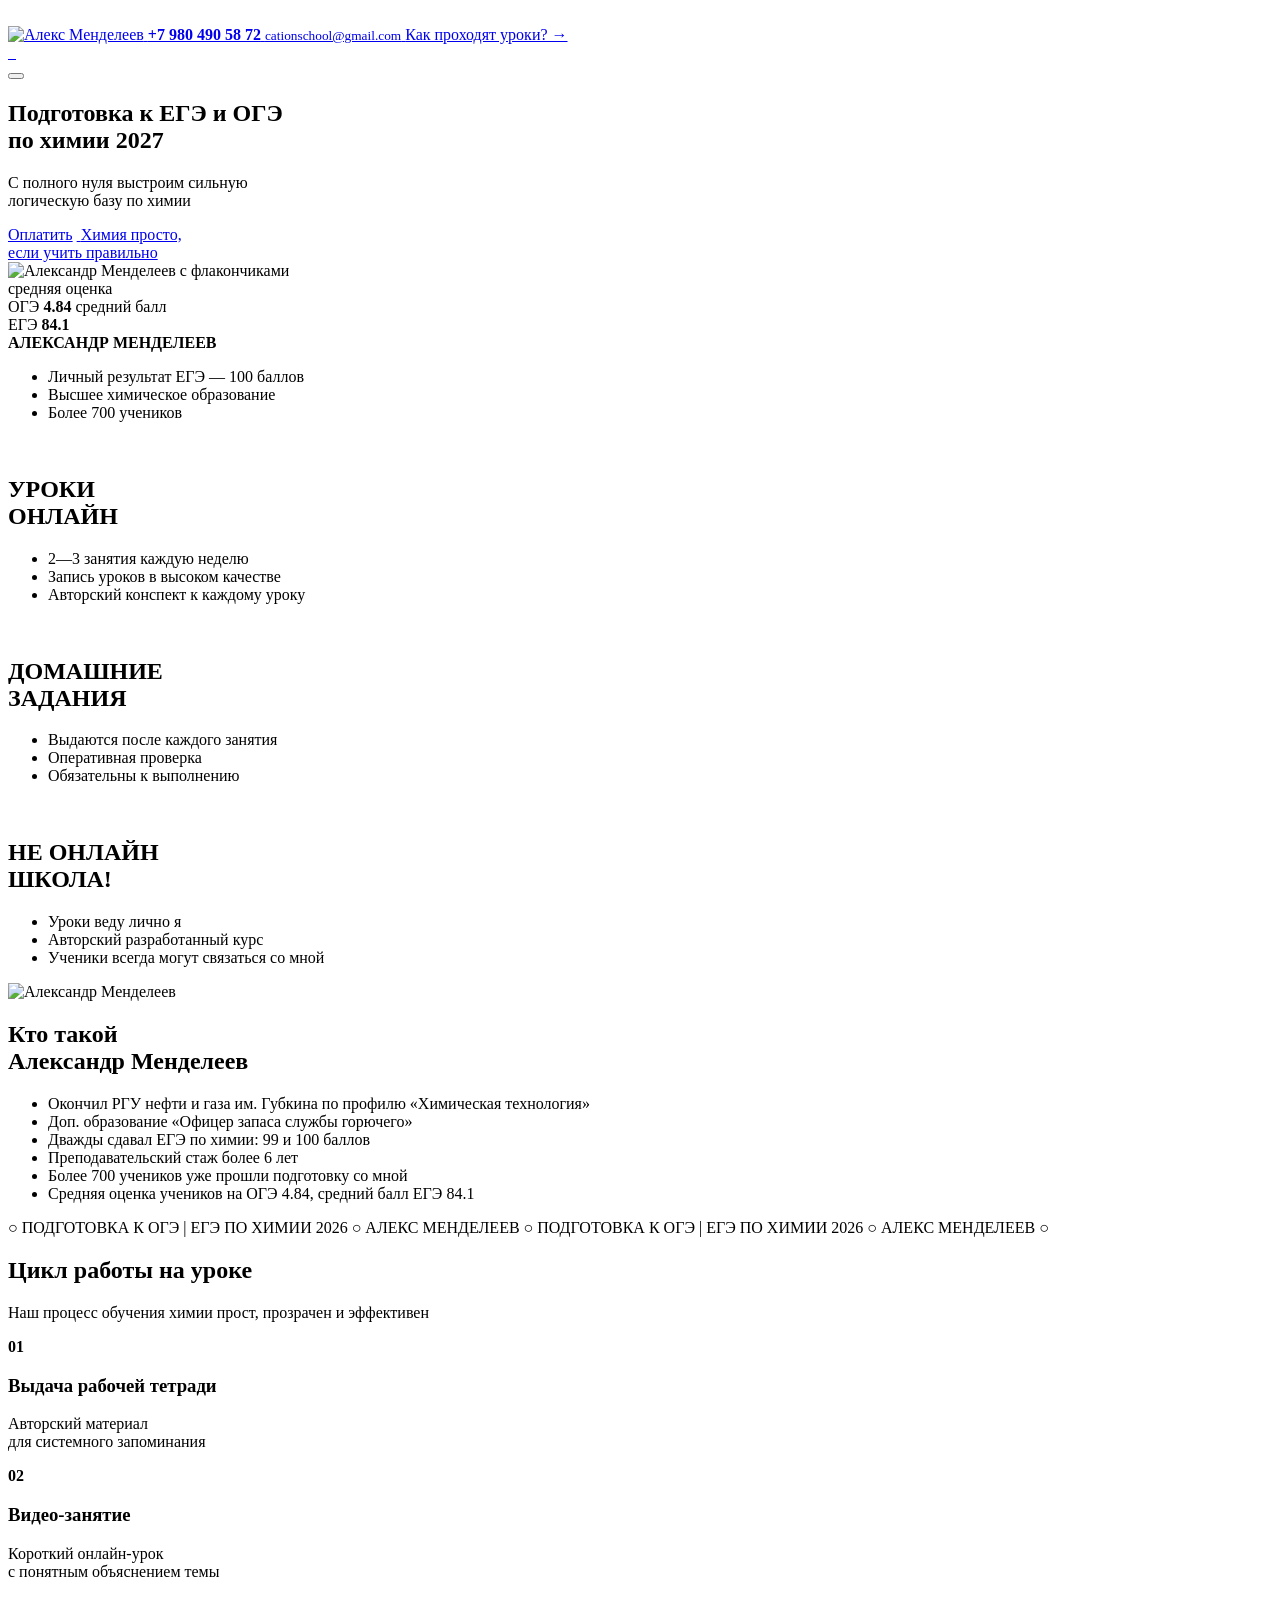
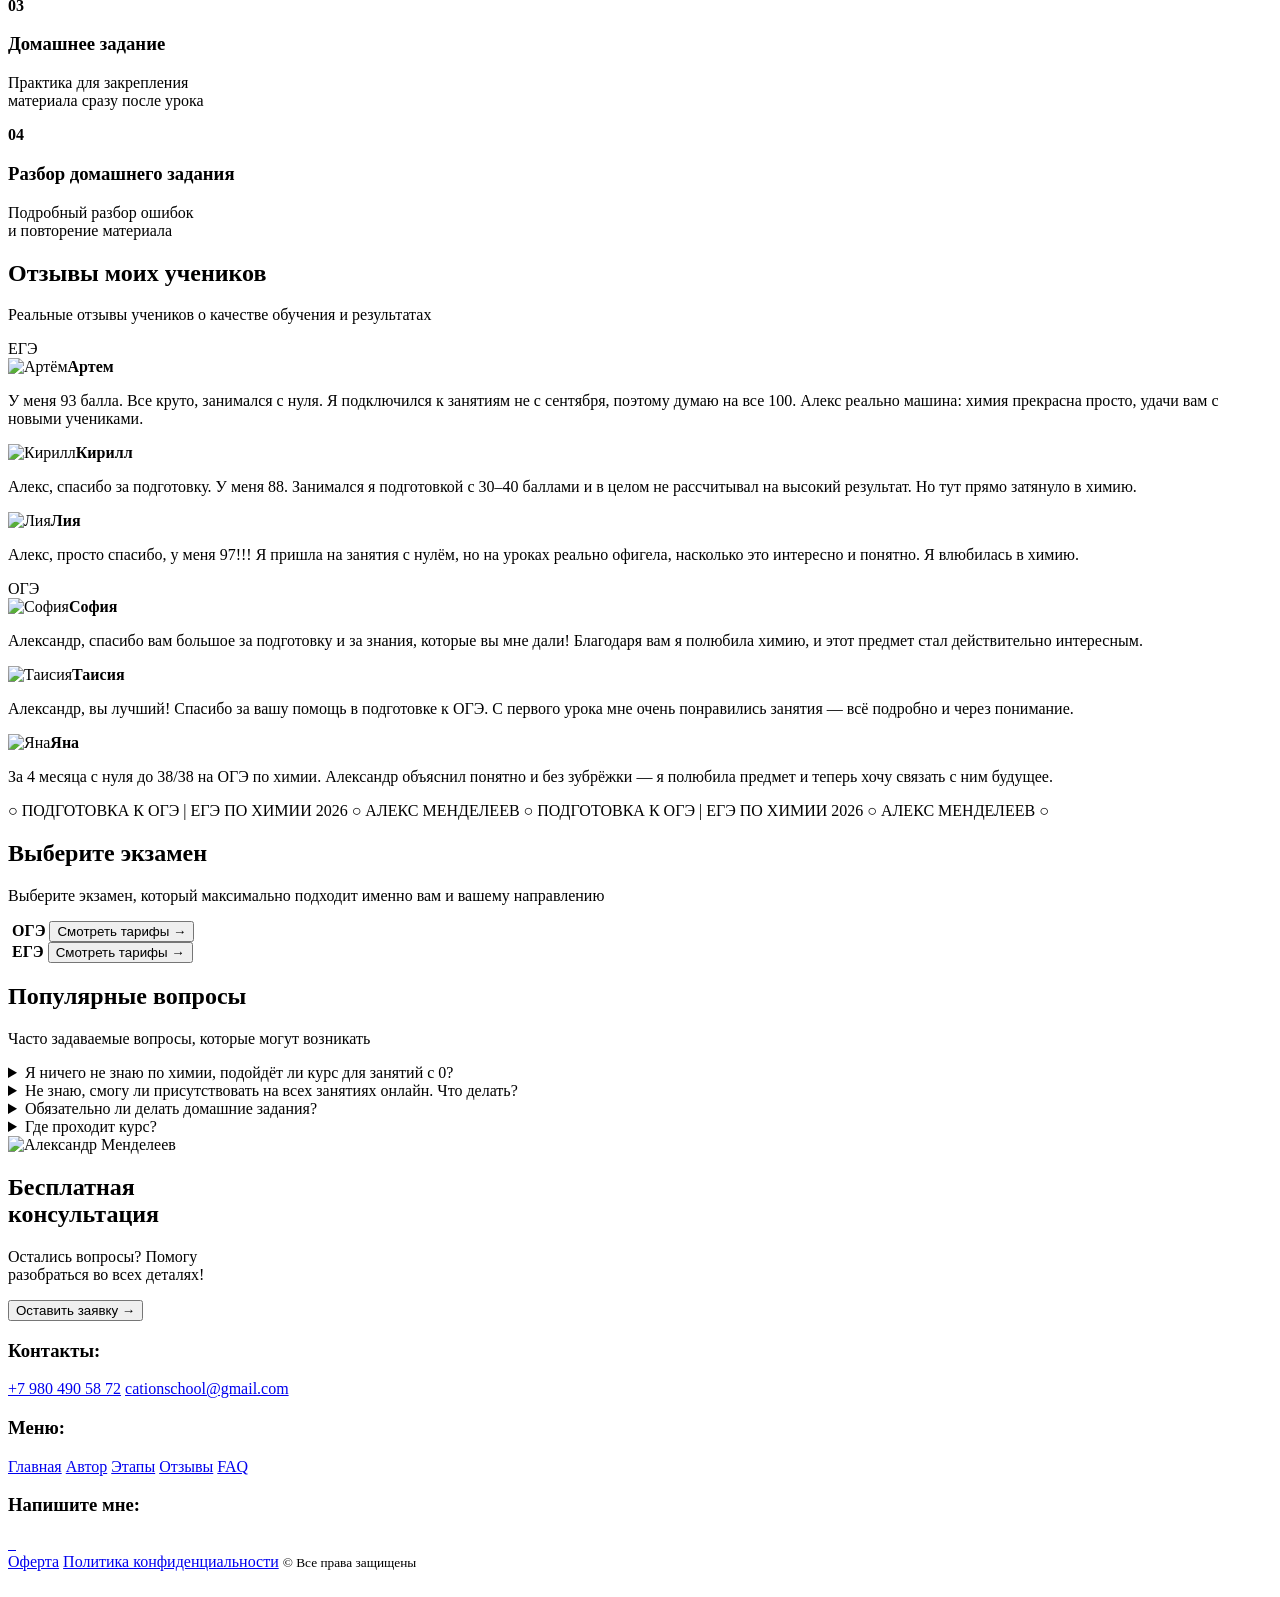
==== index.html @ cfb0922f "tilda 06 commit" ====
<!doctype html>
<html lang="ru">
<head>
  <meta charset="utf-8">
  <meta name="viewport" content="width=device-width,initial-scale=1">
  <title>Подготовка к ЕГЭ и ОГЭ по химии 2027 | Алекс Менделеев</title>
  <meta name="description" content="Онлайн-подготовка к ЕГЭ и ОГЭ по химии с Александром Менделеевым: занятия с нуля, авторские материалы, домашние задания, записи уроков и бесплатная консультация.">
  <meta name="keywords" content="подготовка к ЕГЭ по химии, подготовка к ОГЭ по химии, репетитор по химии онлайн, химия ЕГЭ 2027, химия ОГЭ 2027, Александр Менделеев">
  <meta name="author" content="Александр Менделеев">
  <meta name="robots" content="index,follow,max-image-preview:large,max-snippet:-1,max-video-preview:-1">
  <meta name="theme-color" content="#ff4fa6">
  <meta name="format-detection" content="telephone=no">
  <meta http-equiv="x-dns-prefetch-control" content="on">
  <meta property="og:locale" content="ru_RU">
  <meta property="og:type" content="website">
  <meta property="og:site_name" content="Подготовка к ЕГЭ и ОГЭ по химии | Алекс Менделеев">
  <meta property="og:title" content="Подготовка к ЕГЭ и ОГЭ по химии 2027 | Алекс Менделеев">
  <meta property="og:description" content="Онлайн-подготовка к ЕГЭ и ОГЭ по химии с нуля, авторские материалы, домашние задания, записи уроков и бесплатная консультация.">
  <meta property="og:image" content="https://raw.githubusercontent.com/sudo-ascend/avito_order_008/master/assets/hero-vials.png">
  <meta property="og:image:alt" content="Александр Менделеев, преподаватель по химии">
  <meta name="twitter:card" content="summary_large_image">
  <meta name="twitter:title" content="Подготовка к ЕГЭ и ОГЭ по химии 2027 | Алекс Менделеев">
  <meta name="twitter:description" content="Онлайн-подготовка к ЕГЭ и ОГЭ по химии с нуля и до высоких результатов.">
  <meta name="twitter:image" content="https://raw.githubusercontent.com/sudo-ascend/avito_order_008/master/assets/hero-vials.png">
  <meta name="application-name" content="Подготовка к ЕГЭ и ОГЭ по химии">
  <meta name="apple-mobile-web-app-title" content="Химия ЕГЭ/ОГЭ">
  <link rel="icon" href="https://raw.githubusercontent.com/sudo-ascend/avito_order_008/master/assets/header-logo.png">
  <link rel="apple-touch-icon" href="https://raw.githubusercontent.com/sudo-ascend/avito_order_008/master/assets/header-logo.png">
  <link rel="dns-prefetch" href="//fonts.googleapis.com">
  <link rel="dns-prefetch" href="//fonts.gstatic.com">
  <link rel="dns-prefetch" href="//raw.githubusercontent.com">
  <link rel="dns-prefetch" href="//cdn.jsdelivr.net">
  <link rel="preconnect" href="https://fonts.googleapis.com">
  <link rel="preconnect" href="https://fonts.gstatic.com" crossorigin>
  <link href="https://fonts.googleapis.com/css2?family=Manrope:wght@400;500;600;700;800&family=Unbounded:wght@600;700&display=swap" rel="stylesheet">
    <link rel="stylesheet" href="https://cdn.jsdelivr.net/gh/sudo-ascend/avito_order_008@master/styles.css?v=site-1">
  <script type="application/ld+json">
    {
      "@context": "https://schema.org",
      "@graph": [
        {
          "@type": "WebSite",
          "@id": "#website",
          "name": "Подготовка к ЕГЭ и ОГЭ по химии 2027 | Алекс Менделеев",
          "description": "Онлайн-подготовка к ЕГЭ и ОГЭ по химии с Александром Менделеевым: занятия с нуля, авторские материалы, домашние задания, записи уроков и бесплатная консультация.",
          "inLanguage": "ru-RU"
        },
        {
          "@type": "Person",
          "@id": "#teacher",
          "name": "Александр Менделеев",
          "jobTitle": "Преподаватель химии",
          "description": "Преподаватель химии и наставник по подготовке к ЕГЭ и ОГЭ по химии.",
          "image": "https://raw.githubusercontent.com/sudo-ascend/avito_order_008/master/assets/teacher.png",
          "email": "mailto:cationschool@gmail.com",
          "telephone": "+79804905872",
          "sameAs": [
            "https://www.tiktok.com/@alexcation100",
            "https://t.me/alexcation",
            "https://www.youtube.com/@АлексКатион"
          ],
          "alumniOf": {
            "@type": "CollegeOrUniversity",
            "name": "РГУ нефти и газа им. Губкина"
          }
        },
        {
          "@type": "EducationalOrganization",
          "@id": "#school",
          "name": "Подготовка к ЕГЭ и ОГЭ по химии | Алекс Менделеев",
          "description": "Онлайн-подготовка к ЕГЭ и ОГЭ по химии: уроки, записи, домашние задания и поддержка преподавателя.",
          "founder": {
            "@id": "#teacher"
          },
          "logo": "https://raw.githubusercontent.com/sudo-ascend/avito_order_008/master/assets/header-logo.png",
          "image": "https://raw.githubusercontent.com/sudo-ascend/avito_order_008/master/assets/hero-vials.png",
          "email": "mailto:cationschool@gmail.com",
          "telephone": "+79804905872",
          "areaServed": "RU",
          "sameAs": [
            "https://www.tiktok.com/@alexcation100",
            "https://t.me/alexcation",
            "https://www.youtube.com/@АлексКатион"
          ],
          "contactPoint": {
            "@type": "ContactPoint",
            "contactType": "customer support",
            "telephone": "+79804905872",
            "email": "cationschool@gmail.com",
            "availableLanguage": [
              "ru"
            ]
          }
        },
        {
          "@type": "Course",
          "@id": "#course",
          "name": "Подготовка к ЕГЭ и ОГЭ по химии 2027",
          "description": "Онлайн-курс по химии для подготовки к ЕГЭ и ОГЭ с нуля и до высоких результатов.",
          "provider": {
            "@id": "#school"
          },
          "inLanguage": "ru-RU",
          "educationalLevel": "8-11 классы",
          "teaches": [
            "ЕГЭ по химии",
            "ОГЭ по химии",
            "общая химия",
            "решение экзаменационных задач"
          ]
        },
        {
          "@type": "FAQPage",
          "@id": "#faq",
          "mainEntity": [
            {
              "@type": "Question",
              "name": "Я ничего не знаю по химии, подойдёт ли курс для занятий с 0?",
              "acceptedAnswer": {
                "@type": "Answer",
                "text": "Да, курс начинается с базы и подойдёт для подготовки с нуля."
              }
            },
            {
              "@type": "Question",
              "name": "Не знаю, смогу ли присутствовать на всех занятиях онлайн. Что делать?",
              "acceptedAnswer": {
                "@type": "Answer",
                "text": "Все занятия сохраняются в записи."
              }
            },
            {
              "@type": "Question",
              "name": "Обязательно ли делать домашние задания?",
              "acceptedAnswer": {
                "@type": "Answer",
                "text": "Да, домашние задания помогают закреплять материал."
              }
            },
            {
              "@type": "Question",
              "name": "Где проходит курс?",
              "acceptedAnswer": {
                "@type": "Answer",
                "text": "Курс проходит в онлайн-формате."
              }
            }
          ]
        }
      ]
    }
  </script>
</head>
<body>
  <div class="site-loader" aria-hidden="true">
    <div class="site-loader__halo"></div>
    <img class="site-loader__logo" src="https://raw.githubusercontent.com/sudo-ascend/avito_order_008/master/assets/header-logo.png" alt="">
  </div>
  <header class="header">
    <div class="shell header-inner">
      <a class="logo" href="#hero" aria-label="Алекс Менделеев">
        <img src="https://raw.githubusercontent.com/sudo-ascend/avito_order_008/master/assets/header-logo.png" alt="Алекс Менделеев">
      </a>
      <a class="contacts" href="tel:+79804905872">
        <b>+7 980 490 58 72</b>
        <small>cationschool@gmail.com</small>
      </a>
      <a class="outline-link" href="#process">Как проходят уроки? →</a>
      <div class="header-line"></div>
      <div class="social-links">
        <a class="tiktok" href="https://www.tiktok.com/@alexcation100" target="_blank" rel="noopener noreferrer" aria-label="TikTok">
          <img src="https://raw.githubusercontent.com/sudo-ascend/avito_order_008/master/assets/icon-tiktok.png" alt="">
        </a>
        <a class="telegram" href="https://t.me/alexcation" target="_blank" rel="noopener noreferrer" aria-label="Telegram">
          <img src="https://raw.githubusercontent.com/sudo-ascend/avito_order_008/master/assets/icon-telegram.png" alt="">
        </a>
        <a class="youtube" href="https://www.youtube.com/@АлексКатион" target="_blank" rel="noopener noreferrer" aria-label="Youtube">
          <img src="https://raw.githubusercontent.com/sudo-ascend/avito_order_008/master/assets/icon-youtube.png" alt="">
        </a>
      </div>
      <button class="hamburger" type="button" aria-label="Открыть меню" aria-expanded="false" aria-controls="mobile-menu">
        <span></span>
        <span></span>
        <span></span>
      </button>
    </div>
  </header>

  <div class="mobile-menu-backdrop" hidden></div>
  <nav id="mobile-menu" class="mobile-menu" aria-label="Мобильное меню" hidden>
    <a href="#hero">Главная</a>
    <a href="#format">Формат</a>
    <a href="#about">Преподаватель</a>
    <a href="#process">Цикл</a>
    <a href="#reviews">Отзывы</a>
    <a href="#exams">Записаться</a>
    <a href="#faq">FAQ</a>
    <a href="#footer">Контакты</a>
    <div class="mobile-menu-socials">
      <a class="tiktok" href="https://www.tiktok.com/@alexcation100" target="_blank" rel="noopener noreferrer" aria-label="TikTok">
        <img src="https://raw.githubusercontent.com/sudo-ascend/avito_order_008/master/assets/icon-tiktok.png" alt="">
      </a>
      <a class="telegram" href="https://t.me/alexcation" target="_blank" rel="noopener noreferrer" aria-label="Telegram">
        <img src="https://raw.githubusercontent.com/sudo-ascend/avito_order_008/master/assets/icon-telegram.png" alt="">
      </a>
      <a class="youtube" href="https://www.youtube.com/@АлексКатион" target="_blank" rel="noopener noreferrer" aria-label="Youtube">
        <img src="https://raw.githubusercontent.com/sudo-ascend/avito_order_008/master/assets/icon-youtube.png" alt="">
      </a>
    </div>
  </nav>

  <nav class="side-nav" aria-label="Разделы">
    <a class="active" href="#hero"></a>
    <a href="#about"></a>
    <a href="#process"></a>
    <a href="#reviews"></a>
    <a href="#exams"></a>
    <a href="#faq"></a>
  </nav>

  <main>
    <section id="hero" class="hero shell rings-left">
      <div class="hero-copy">
        <h1>Подготовка к ЕГЭ и ОГЭ<br>по химии 2027</h1>
        <p>С полного нуля выстроим сильную<br>логическую базу по химии</p>
        <a class="pink-btn" href="#exams">Оплатить</a>
        <a class="hero-video" href="#process">
          <img src="https://raw.githubusercontent.com/sudo-ascend/avito_order_008/master/assets/flask.png" alt="">
          <span>Химия просто,<br>если учить правильно</span>
        </a>
      </div>
      <div class="hero-person">
        <div class="pink-disc"></div>
        <div class="hero-portrait">
          <img src="https://raw.githubusercontent.com/sudo-ascend/avito_order_008/master/assets/hero-vials.png" alt="Александр Менделеев с флакончиками">
        </div>
        <span class="metric m-one">средняя оценка<br>ОГЭ <b>4.84</b></span>
        <span class="metric m-two">средний балл<br>ЕГЭ <b>84.1</b></span>
      </div>
      <article class="hero-note">
        <b>АЛЕКСАНДР МЕНДЕЛЕЕВ</b>
        <ul>
          <li>Личный результат ЕГЭ — 100 баллов</li>
          <li>Высшее химическое образование</li>
          <li>Более 700 учеников</li>
        </ul>
      </article>
    </section>

    <section id="format" class="shell benefit-grid">
      <article class="benefit magenta">
        <span class="benefit-icon"><img src="https://raw.githubusercontent.com/sudo-ascend/avito_order_008/master/assets/benefit-online.png" alt=""></span>
        <h2>УРОКИ<br>ОНЛАЙН</h2>
        <ul>
          <li>2—3 занятия каждую неделю</li>
          <li>Запись уроков в высоком качестве</li>
          <li>Авторский конспект к каждому уроку</li>
        </ul>
      </article>
      <article class="benefit navy">
        <span class="benefit-icon"><img src="https://raw.githubusercontent.com/sudo-ascend/avito_order_008/master/assets/benefit-homework.png" alt=""></span>
        <h2>ДОМАШНИЕ<br>ЗАДАНИЯ</h2>
        <ul>
          <li>Выдаются после каждого занятия</li>
          <li>Оперативная проверка</li>
          <li>Обязательны к выполнению</li>
        </ul>
      </article>
      <article class="benefit navy">
        <span class="benefit-icon"><img src="https://raw.githubusercontent.com/sudo-ascend/avito_order_008/master/assets/benefit-chemistry.png" alt=""></span>
        <h2>НЕ ОНЛАЙН<br>ШКОЛА!</h2>
        <ul>
          <li>Уроки веду лично я</li>
          <li>Авторский разработанный курс</li>
          <li>Ученики всегда могут связаться со мной</li>
        </ul>
      </article>
    </section>

    <section id="about" class="about shell">
      <div class="about-photo">
        <div>
          <img src="https://raw.githubusercontent.com/sudo-ascend/avito_order_008/master/assets/teacher.png" alt="Александр Менделеев">
        </div>
      </div>
      <div class="about-copy">
        <h2>Кто такой<br>Александр Менделеев</h2>
        <ul>
          <li>Окончил РГУ нефти и газа им. Губкина по профилю «Химическая технология»</li>
          <li>Доп. образование «Офицер запаса службы горючего»</li>
          <li>Дважды сдавал ЕГЭ по химии: 99 и 100 баллов</li>
          <li>Преподавательский стаж более 6 лет</li>
          <li>Более 700 учеников уже прошли подготовку со мной</li>
          <li>Средняя оценка учеников на ОГЭ 4.84, средний балл ЕГЭ 84.1</li>
        </ul>
      </div>
    </section>

    <div class="ticker">○ ПОДГОТОВКА К ОГЭ | ЕГЭ ПО ХИМИИ 2026 ○ АЛЕКС МЕНДЕЛЕЕВ ○ ПОДГОТОВКА К ОГЭ | ЕГЭ ПО ХИМИИ 2026 ○ АЛЕКС МЕНДЕЛЕЕВ ○</div>

    <section id="process" class="process shell">
      <h2>Цикл работы на уроке</h2>
      <p class="caption">Наш процесс обучения химии прост, прозрачен и эффективен</p>
      <div class="steps">
        <article>
          <div><i><img src="https://raw.githubusercontent.com/sudo-ascend/avito_order_008/master/assets/process-workbook.png" alt=""></i><b>01</b></div>
          <h3>Выдача рабочей тетради</h3>
          <p>Авторский материал<br>для системного запоминания</p>
        </article>
        <article>
          <div><i><img src="https://raw.githubusercontent.com/sudo-ascend/avito_order_008/master/assets/process-video.png" alt=""></i><b>02</b></div>
          <h3>Видео-занятие</h3>
          <p>Короткий онлайн-урок<br>с понятным объяснением темы</p>
        </article>
        <article>
          <div><i><img src="https://raw.githubusercontent.com/sudo-ascend/avito_order_008/master/assets/process-homework.png" alt=""></i><b>03</b></div>
          <h3>Домашнее задание</h3>
          <p>Практика для закрепления<br>материала сразу после урока</p>
        </article>
        <article>
          <div><i><img src="https://raw.githubusercontent.com/sudo-ascend/avito_order_008/master/assets/process-atom.png" alt=""></i><b>04</b></div>
          <h3>Разбор домашнего задания</h3>
          <p>Подробный разбор ошибок<br>и повторение материала</p>
        </article>
      </div>
    </section>

    <section id="reviews" class="reviews shell rings-right">
      <h2>Отзывы моих учеников</h2>
      <p class="caption">Реальные отзывы учеников о качестве обучения и результатах</p>
      <div class="review-title">ЕГЭ</div>
      <div class="review-grid">
        <article><header><img src="https://raw.githubusercontent.com/sudo-ascend/avito_order_008/master/assets/review-artem.png" alt="Артём"><b>Артем</b></header><p>У меня 93 балла. Все круто, занимался с нуля. Я подключился к занятиям не с сентября, поэтому думаю на все 100. Алекс реально машина: химия прекрасна просто, удачи вам с новыми учениками.</p></article>
        <article><header><img src="https://raw.githubusercontent.com/sudo-ascend/avito_order_008/master/assets/review-kirill.jpg" alt="Кирилл"><b>Кирилл</b></header><p>Алекс, спасибо за подготовку. У меня 88. Занимался я подготовкой с 30–40 баллами и в целом не рассчитывал на высокий результат. Но тут прямо затянуло в химию.</p></article>
        <article><header><img src="https://raw.githubusercontent.com/sudo-ascend/avito_order_008/master/assets/review-liya.png" alt="Лия"><b>Лия</b></header><p>Алекс, просто спасибо, у меня 97!!! Я пришла на занятия с нулём, но на уроках реально офигела, насколько это интересно и понятно. Я влюбилась в химию.</p></article>
      </div>
      <div class="review-title">ОГЭ</div>
      <div class="review-grid">
        <article><header><img src="https://raw.githubusercontent.com/sudo-ascend/avito_order_008/master/assets/review-sofiya.jpg" alt="София"><b>София</b></header><p>Александр, спасибо вам большое за подготовку и за знания, которые вы мне дали! Благодаря вам я полюбила химию, и этот предмет стал действительно интересным.</p></article>
        <article><header><img src="https://raw.githubusercontent.com/sudo-ascend/avito_order_008/master/assets/review-taisiya.jpg" alt="Таисия"><b>Таисия</b></header><p>Александр, вы лучший! Спасибо за вашу помощь в подготовке к ОГЭ. С первого урока мне очень понравились занятия — всё подробно и через понимание.</p></article>
        <article><header><img src="https://raw.githubusercontent.com/sudo-ascend/avito_order_008/master/assets/review-yana.jpg" alt="Яна"><b>Яна</b></header><p>За 4 месяца с нуля до 38/38 на ОГЭ по химии. Александр объяснил понятно и без зубрёжки — я полюбила предмет и теперь хочу связать с ним будущее.</p></article>
      </div>
    </section>

    <div class="ticker">○ ПОДГОТОВКА К ОГЭ | ЕГЭ ПО ХИМИИ 2026 ○ АЛЕКС МЕНДЕЛЕЕВ ○ ПОДГОТОВКА К ОГЭ | ЕГЭ ПО ХИМИИ 2026 ○ АЛЕКС МЕНДЕЛЕЕВ ○</div>

    <section id="exams" class="exams shell">
      <h2>Выберите экзамен</h2>
      <p class="caption">Выберите экзамен, который максимально подходит именно вам и вашему направлению</p>
      <div>
        <article>
          <img src="https://raw.githubusercontent.com/sudo-ascend/avito_order_008/master/assets/flask.png" alt="">
          <b>ОГЭ</b>
          <button class="pink-btn" type="button" data-exam="ОГЭ">Смотреть тарифы →</button>
        </article>
        <article>
          <img src="https://raw.githubusercontent.com/sudo-ascend/avito_order_008/master/assets/flask.png" alt="">
          <b>ЕГЭ</b>
          <button class="pink-btn" type="button" data-exam="ЕГЭ">Смотреть тарифы →</button>
        </article>
      </div>
    </section>

    <section id="pricing" class="pricing shell" hidden aria-hidden="true"></section>

    <section id="faq" class="faq shell rings-left">
      <h2>Популярные вопросы</h2>
      <p class="caption">Часто задаваемые вопросы, которые могут возникать</p>
      <div class="faq-grid">
        <details><summary>Я ничего не знаю по химии, подойдёт ли курс для занятий с 0?</summary><p>Да, курс рассчитан и на подготовку с полного нуля.</p></details>
        <details><summary>Не знаю, смогу ли присутствовать на всех занятиях онлайн. Что делать?</summary><p>У каждого урока будет запись.</p></details>
        <details><summary>Обязательно ли делать домашние задания?</summary><p>Да, так знания закрепляются намного быстрее.</p></details>
        <details><summary>Где проходит курс?</summary><p>Занятия проходят онлайн.</p></details>
      </div>
    </section>
  </main>

  <div id="footer">
    <div class="shell footer-inner">
      <div class="footer-rings" aria-hidden="true"></div>
      <article class="consultation">
        <div class="consultation-photo">
          <img src="https://raw.githubusercontent.com/sudo-ascend/avito_order_008/master/assets/teacher-peace.png" alt="Александр Менделеев">
        </div>
        <h2>Бесплатная<br>консультация</h2>
        <p>Остались вопросы? Помогу<br>разобраться во всех деталях!</p>
        <button class="pink-btn consultation-trigger" type="button">Оставить заявку →</button>
      </article>
      <div class="footer-contacts">
        <h3>Контакты:</h3>
        <a href="tel:+79804905872">+7 980 490 58 72</a>
        <a href="mailto:cationschool@gmail.com">cationschool@gmail.com</a>
        <h3 class="footer-menu-title">Меню:</h3>
        <a href="#hero">Главная</a>
        <a href="#about">Автор</a>
        <a href="#process">Этапы</a>
        <a href="#reviews">Отзывы</a>
        <a href="#faq">FAQ</a>
      </div>
      <div class="footer-social">
        <h3>Напишите мне:</h3>
        <div class="footer-socials">
          <a class="tiktok" href="https://www.tiktok.com/@alexcation100" target="_blank" rel="noopener noreferrer" aria-label="TikTok">
            <img src="https://raw.githubusercontent.com/sudo-ascend/avito_order_008/master/assets/icon-tiktok.png" alt="">
          </a>
          <a class="telegram" href="https://t.me/alexcation" target="_blank" rel="noopener noreferrer" aria-label="Telegram">
            <img src="https://raw.githubusercontent.com/sudo-ascend/avito_order_008/master/assets/icon-telegram.png" alt="">
          </a>
          <a class="youtube" href="https://www.youtube.com/@АлексКатион" target="_blank" rel="noopener noreferrer" aria-label="Youtube">
            <img src="https://raw.githubusercontent.com/sudo-ascend/avito_order_008/master/assets/icon-youtube.png" alt="">
          </a>
        </div>
        <a href="#hero">Оферта</a>
        <a href="#hero">Политика конфиденциальности</a>
        <small>© Все права защищены</small>
      </div>
    </div>
    <div class="footer-plane-wrap" aria-hidden="true">
      <img class="footer-plane" src="https://raw.githubusercontent.com/sudo-ascend/avito_order_008/master/assets/plane.png" alt="">
    </div>
  </div>

  <dialog>
    <button class="dialog-close">×</button>
    <h2>Оставить заявку</h2>
    <p>Оставьте свои контакты, чтобы записаться на консультацию.</p>
    <form>
      <input placeholder="Ваше имя" required>
      <input type="tel" placeholder="Телефон" required>
      <button class="pink-btn">Отправить</button>
    </form>
  </dialog>

<script src="https://cdn.jsdelivr.net/gh/sudo-ascend/avito_order_008@master/script.js?v=payment-links-1"></script>
</body>
</html>
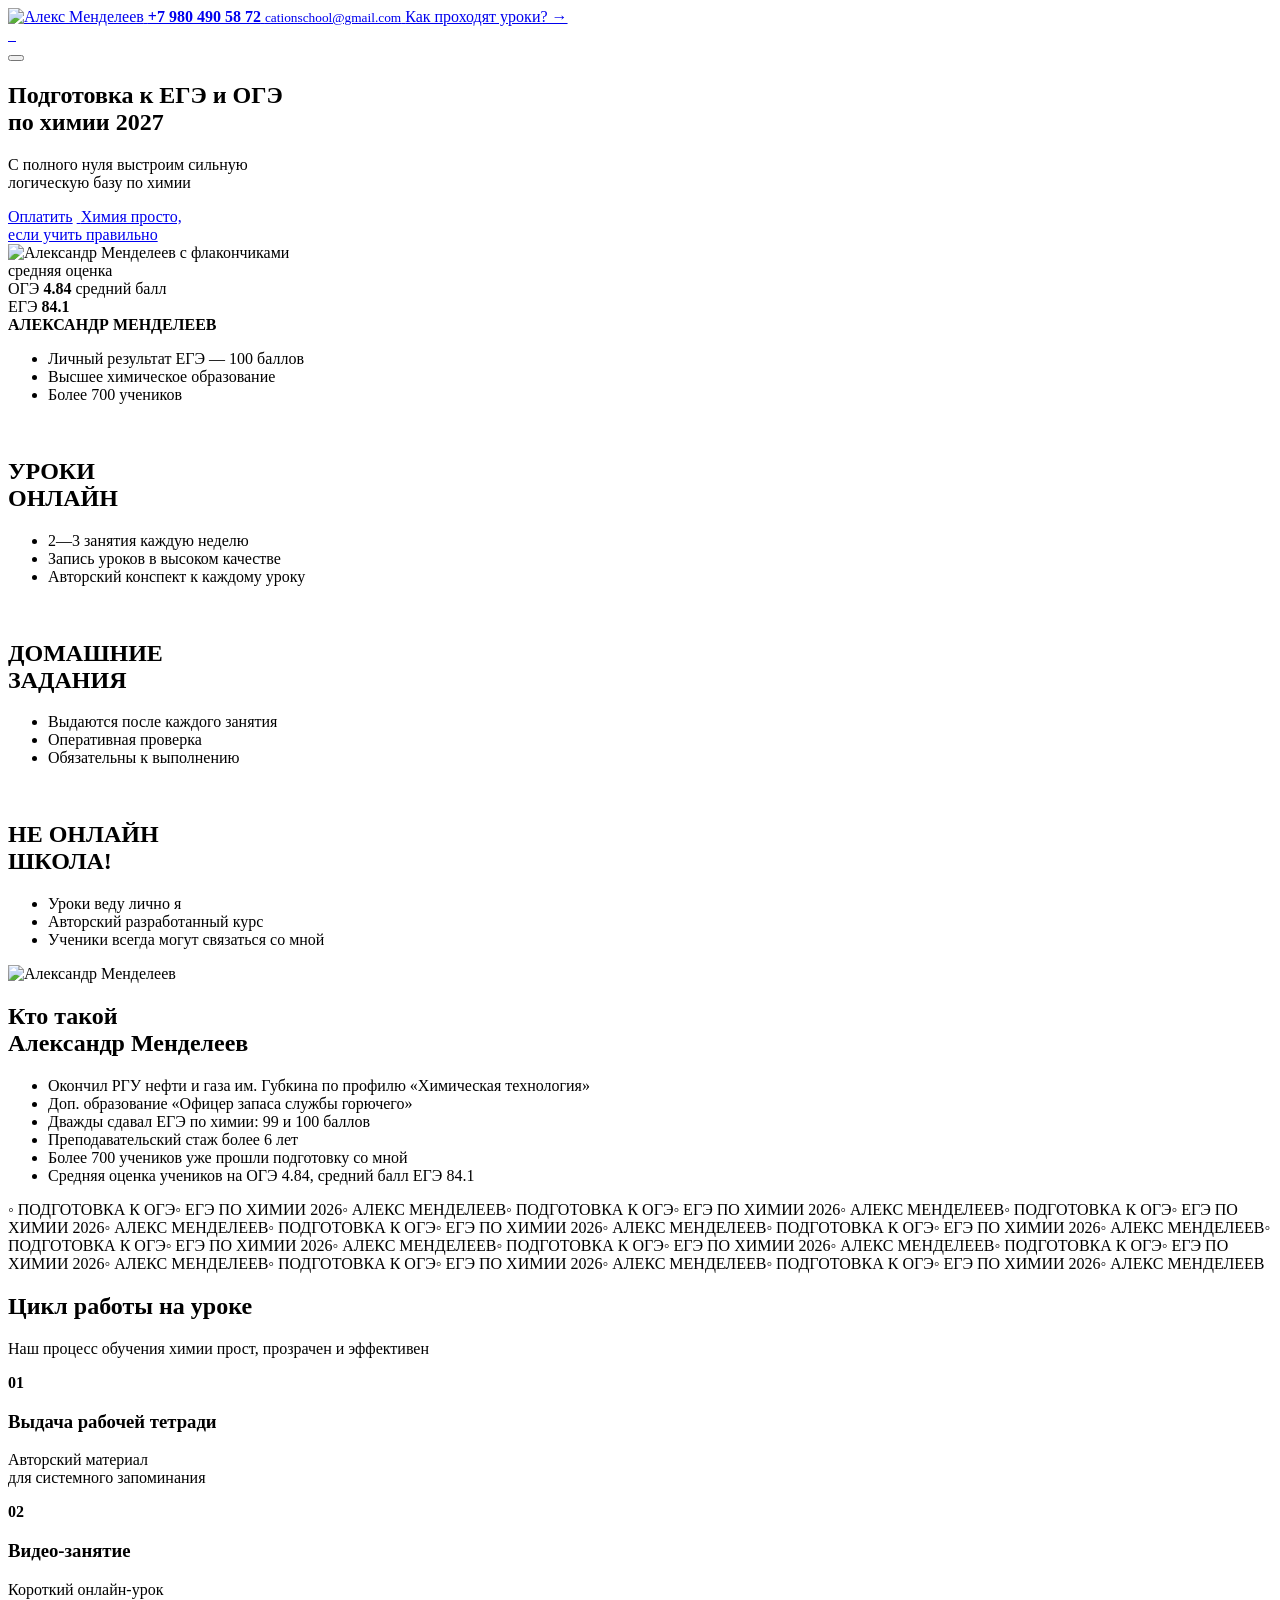
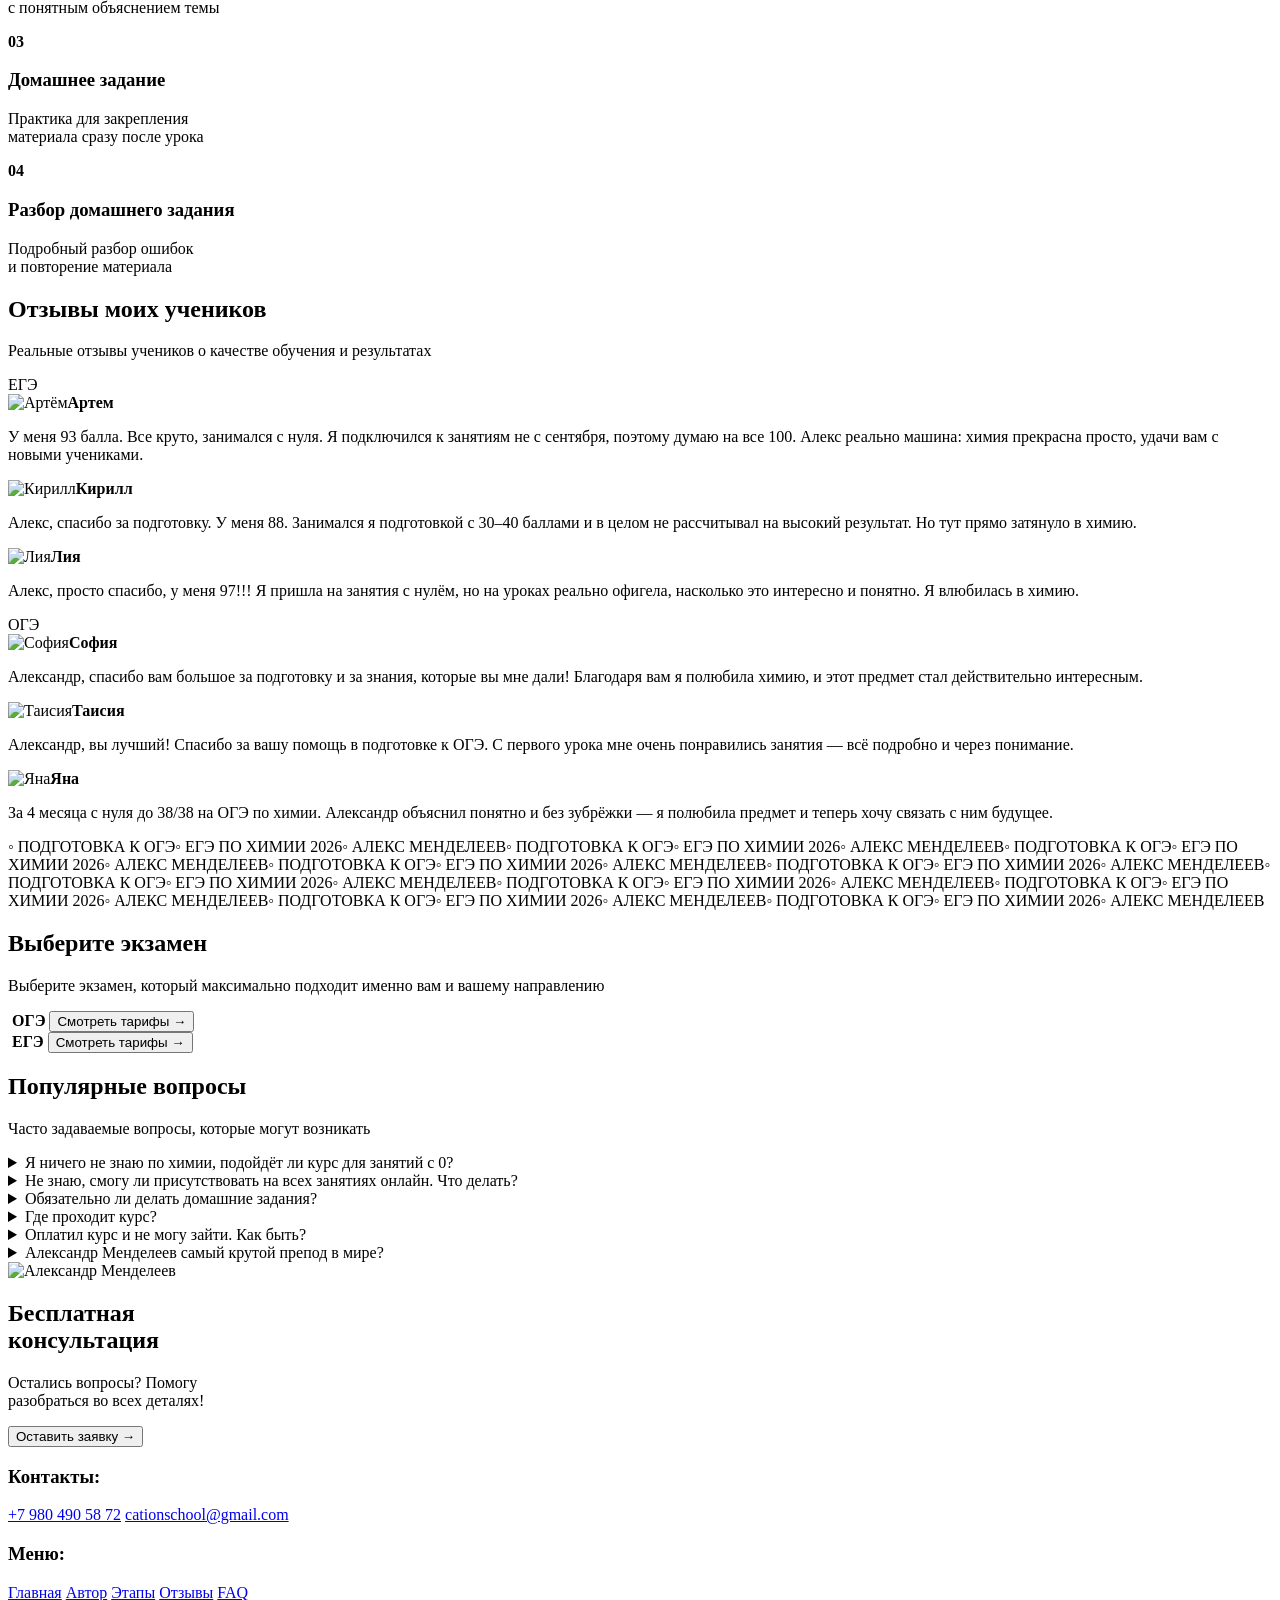
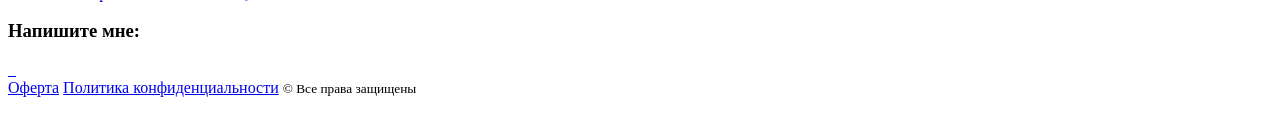
==== commit 7acbd181: "tilda 08 commit" ====
--- a/index.html
+++ b/index.html
@@ -431,6 +431,6 @@
     </form>
   </dialog>
 
-<script src="https://cdn.jsdelivr.net/gh/sudo-ascend/avito_order_008@master/script.js?v=payment-links-1"></script>
+<script src="script.js?v=pricing-oge-2"></script>
 </body>
 </html>
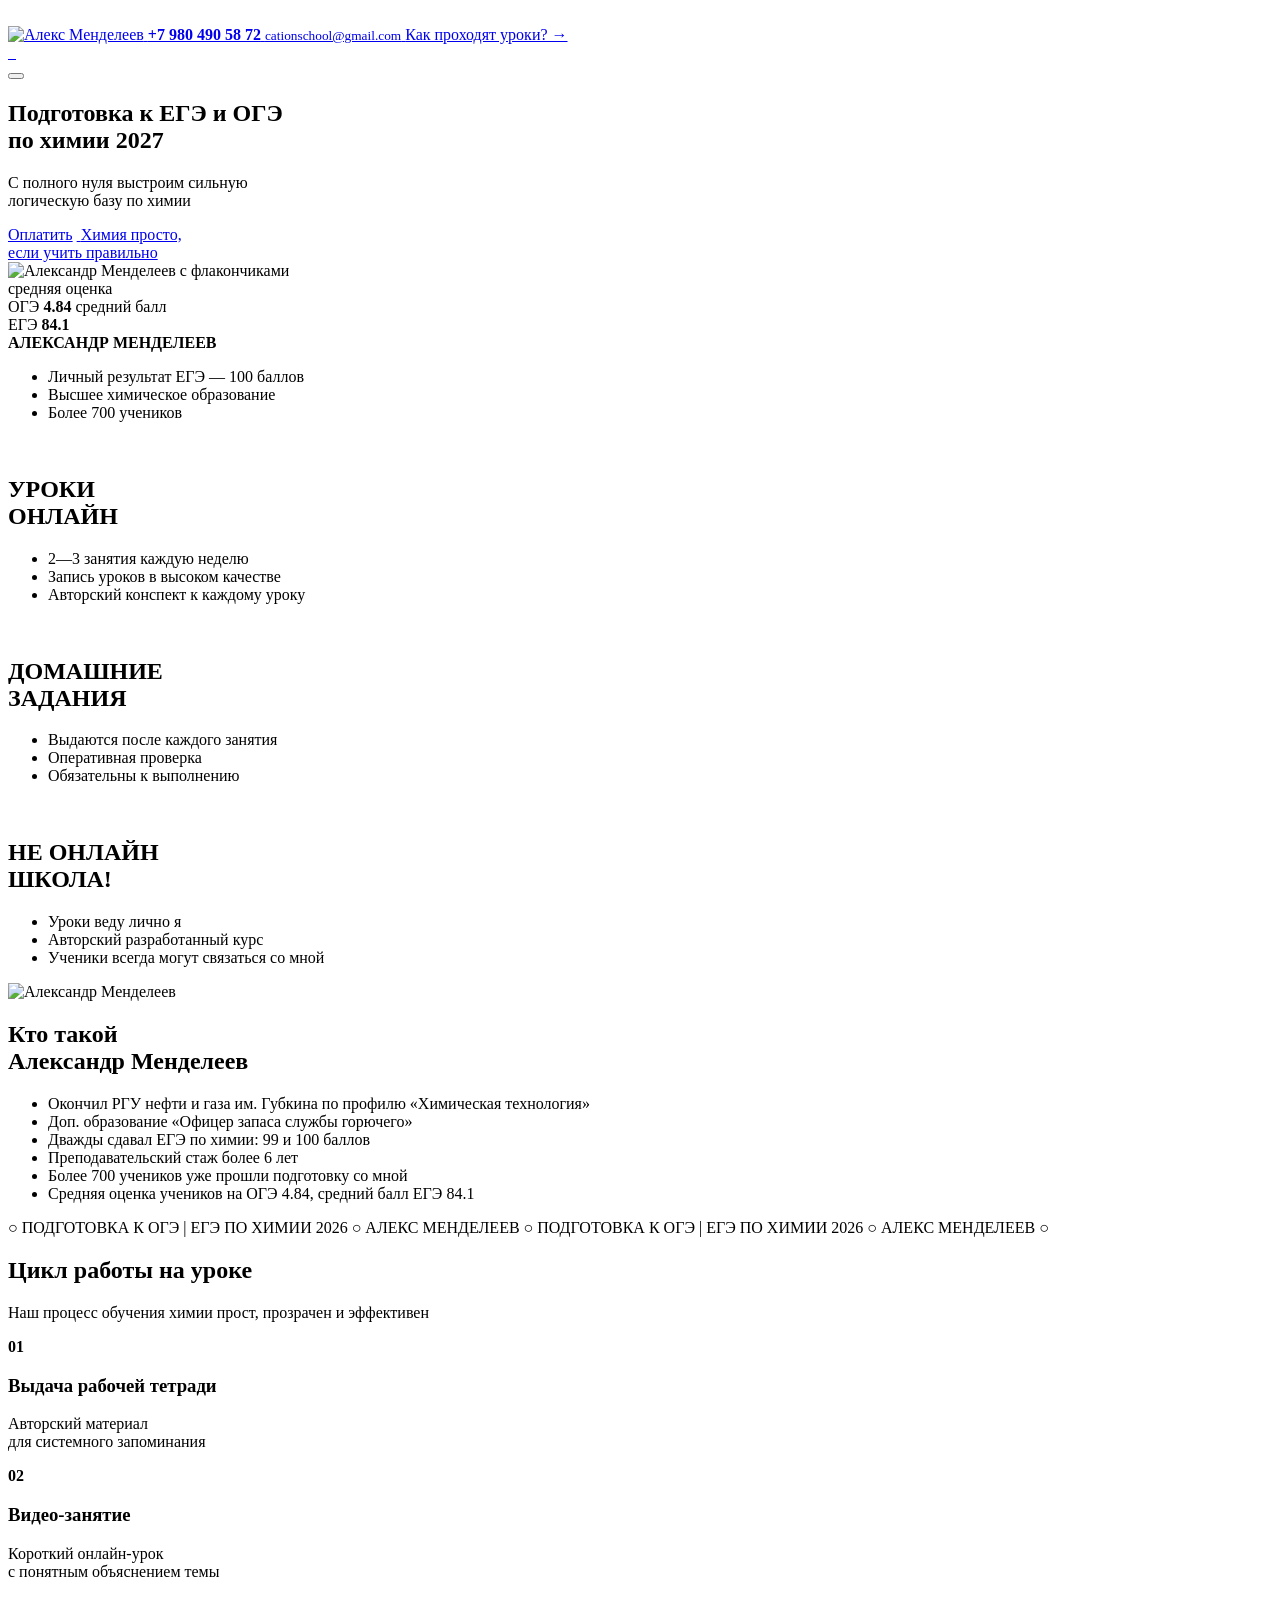
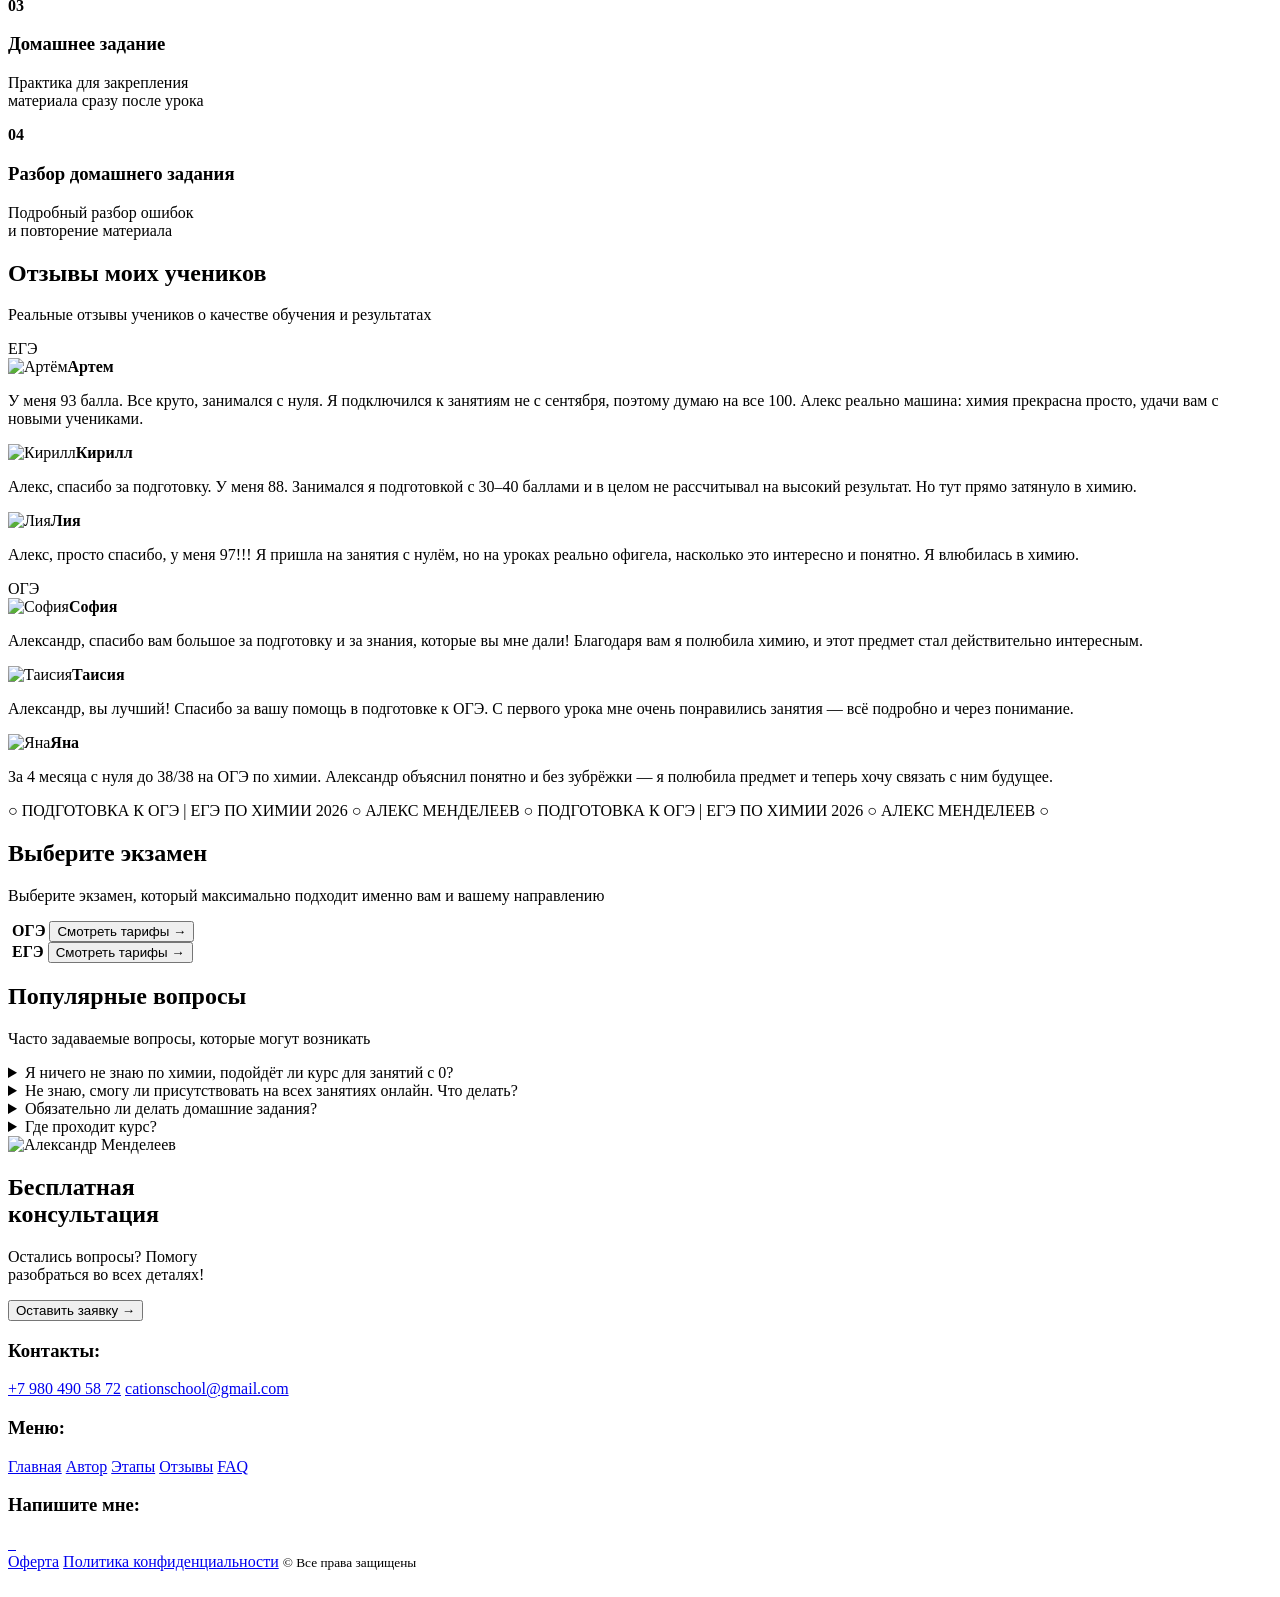
==== commit de5189e1: "tilda 09 commit" ====
--- a/index.html
+++ b/index.html
@@ -431,6 +431,6 @@
     </form>
   </dialog>
 
-<script src="script.js?v=pricing-oge-2"></script>
+<script src="https://cdn.jsdelivr.net/gh/sudo-ascend/avito_order_008@master/script.js?v=payment-links-1"></script>
 </body>
 </html>
